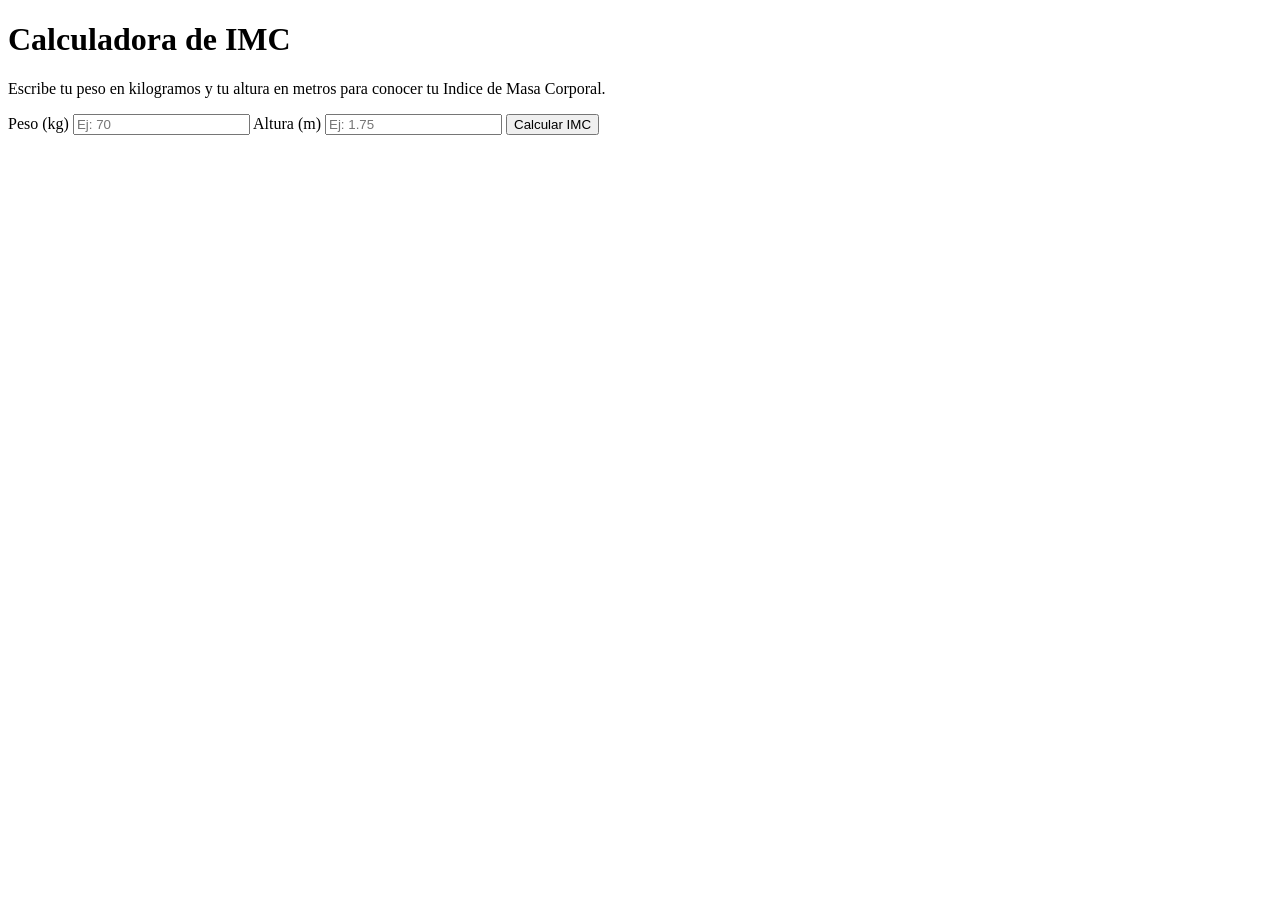
==== index.html @ f69a1b55 "Agrega un parrafo explicativo" ====
<!DOCTYPE html>
<html lang="en">
<head>
    <meta charset="UTF-8">
    <meta name="viewport" content="width=device-width, initial-scale=1.0">
    <link rel="stylesheet" href="style.css">
    <title>Calculadora de IMC</title>
</head>
<body>
    <div class="contenedor">
 
        <h1>Calculadora de IMC</h1>

        <p>Escribe tu peso en kilogramos y tu altura en metros para conocer tu Indice de Masa Corporal.</p>
 
        <label for="peso">Peso (kg)</label>
        <input type="number" id="Peso" placeholder="Ej: 70">
 
        <label for="altura">Altura (m)</label>
        <input type="number" id="Altura" placeholder="Ej: 1.75">
 
        <button onclick="CalcularImc()">Calcular IMC</button>
 
        <p id="resultado"></p>
        <p id="rango"></p>

        <div class="barra" id="barra">
            <div class="marcador" id="marcador"></div>
        </div>

        <p id="consejo"></p>

    </div>

    <script src="ScriptPeso.js"></script>
</body>
</html>
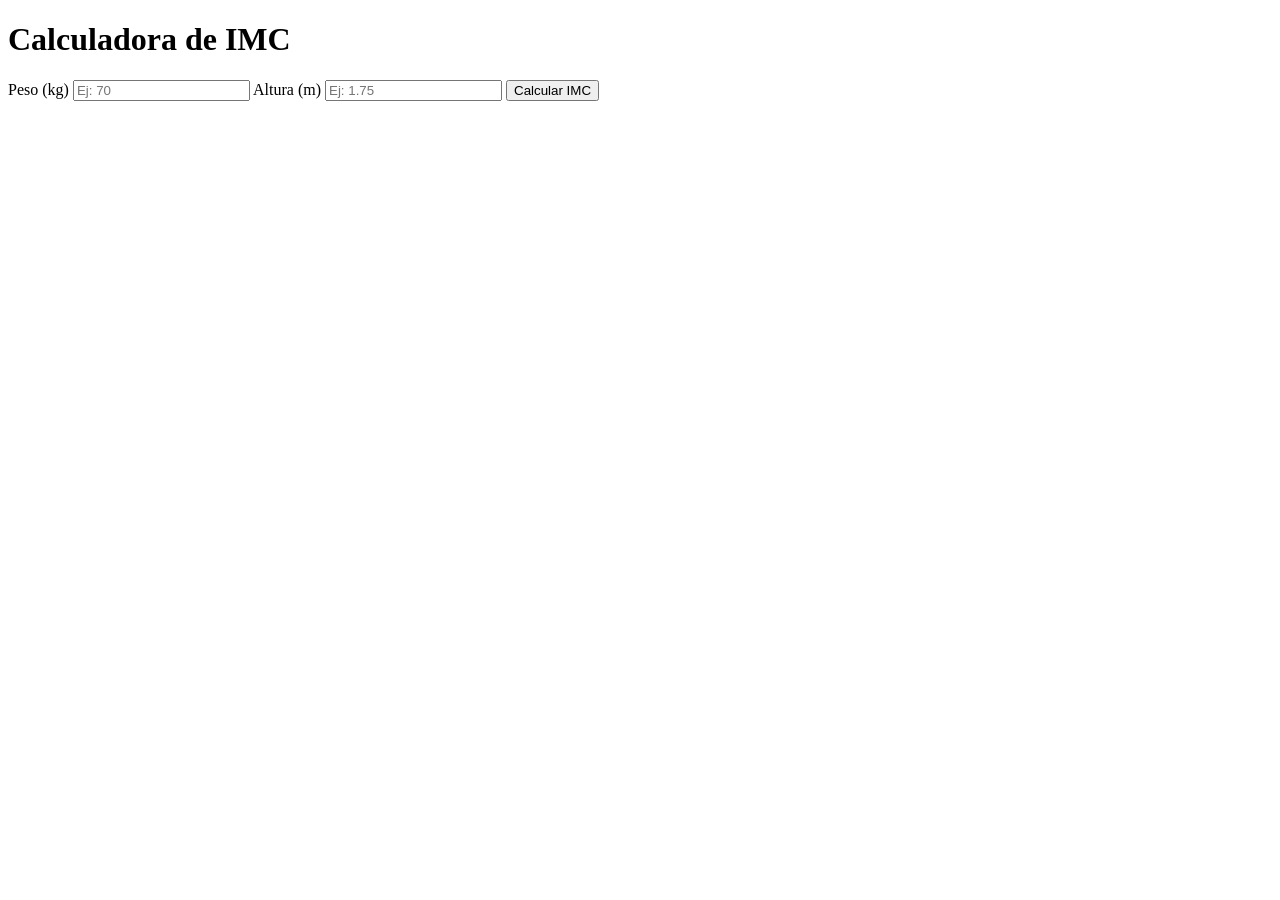
==== commit ec1e677d: "Cambia el titulo del HTML" ====
--- a/index.html
+++ b/index.html
@@ -10,8 +10,6 @@
     <div class="contenedor">
  
         <h1>Calculadora de IMC</h1>
-
-        <p>Escribe tu peso en kilogramos y tu altura en metros para conocer tu Indice de Masa Corporal.</p>
  
         <label for="peso">Peso (kg)</label>
         <input type="number" id="Peso" placeholder="Ej: 70">
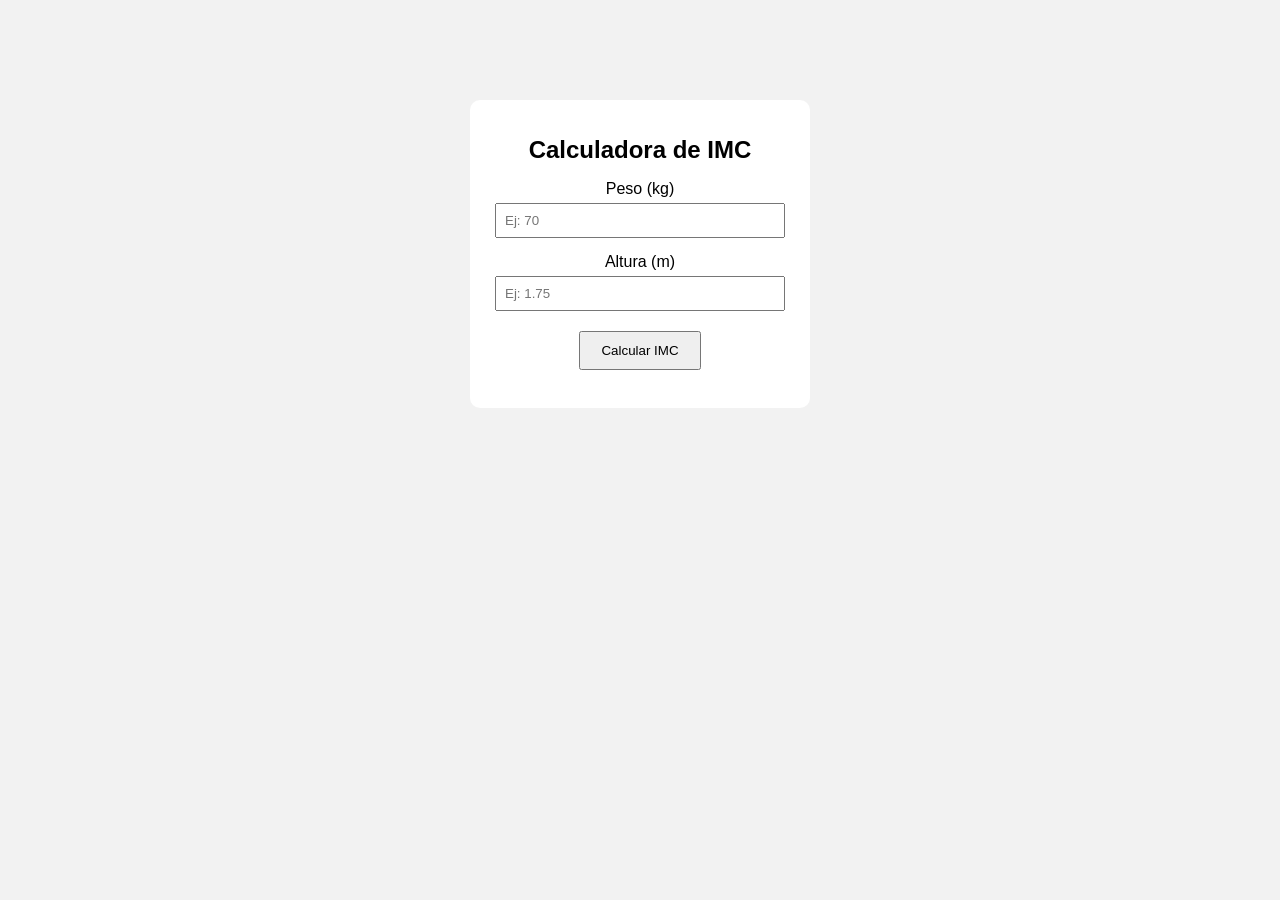
==== commit 0ca9ee99: "Primera version del proyecto" ====
--- a/index.html
+++ b/index.html
@@ -4,7 +4,7 @@
     <meta charset="UTF-8">
     <meta name="viewport" content="width=device-width, initial-scale=1.0">
     <link rel="stylesheet" href="style.css">
-    <title>Calculadora de IMC</title>
+    <title>Peso</title>
 </head>
 <body>
     <div class="contenedor">
--- a/style.css
+++ b/style.css
@@ -0,0 +1,79 @@
+ body {
+    font-family: Arial, sans-serif;
+    background-color: #f2f2f2;
+}
+ 
+.contenedor {
+    width: 300px;
+    margin: 100px auto;
+    padding: 20px;
+    background-color: white;
+    text-align: center;
+    border-radius: 10px;
+}
+ 
+h1 {
+    font-size: 24px;
+}
+ 
+label {
+    display: block;
+    margin-top: 15px;
+}
+ 
+input {
+    width: 90%;
+    padding: 8px;
+    margin-top: 5px;
+}
+ 
+button {
+    margin-top: 20px;
+    padding: 10px 20px;
+    cursor: pointer;
+}
+ 
+#resultado {
+    font-size: 18px;
+    font-weight: bold;
+}
+ 
+#rango {
+    font-size:18px ;
+    font-weight: bold;
+}
+
+/* Barra de IMC: va de IMC 15 a IMC 45 (amarillo - verde - rojo) */
+.barra {
+    display: none;
+    position: relative;
+    height: 14px;
+    margin: 25px 0 10px 0;
+    border-radius: 7px;
+    background: linear-gradient(to right,
+        #f4d03f 0%,
+        #2ecc71 18%,
+        #2ecc71 28%,
+        #f4d03f 40%,
+        #e67e22 60%,
+        #e74c3c 80%,
+        #c0392b 100%);
+}
+
+.marcador {
+    position: absolute;
+    top: -6px;
+    left: 0;
+    width: 4px;
+    height: 26px;
+    background-color: #333;
+    border-radius: 2px;
+    transform: translateX(-50%);
+    transition: left 0.5s ease;
+}
+
+#consejo {
+    font-size: 16px;
+    font-style: italic;
+    color: #555;
+}
